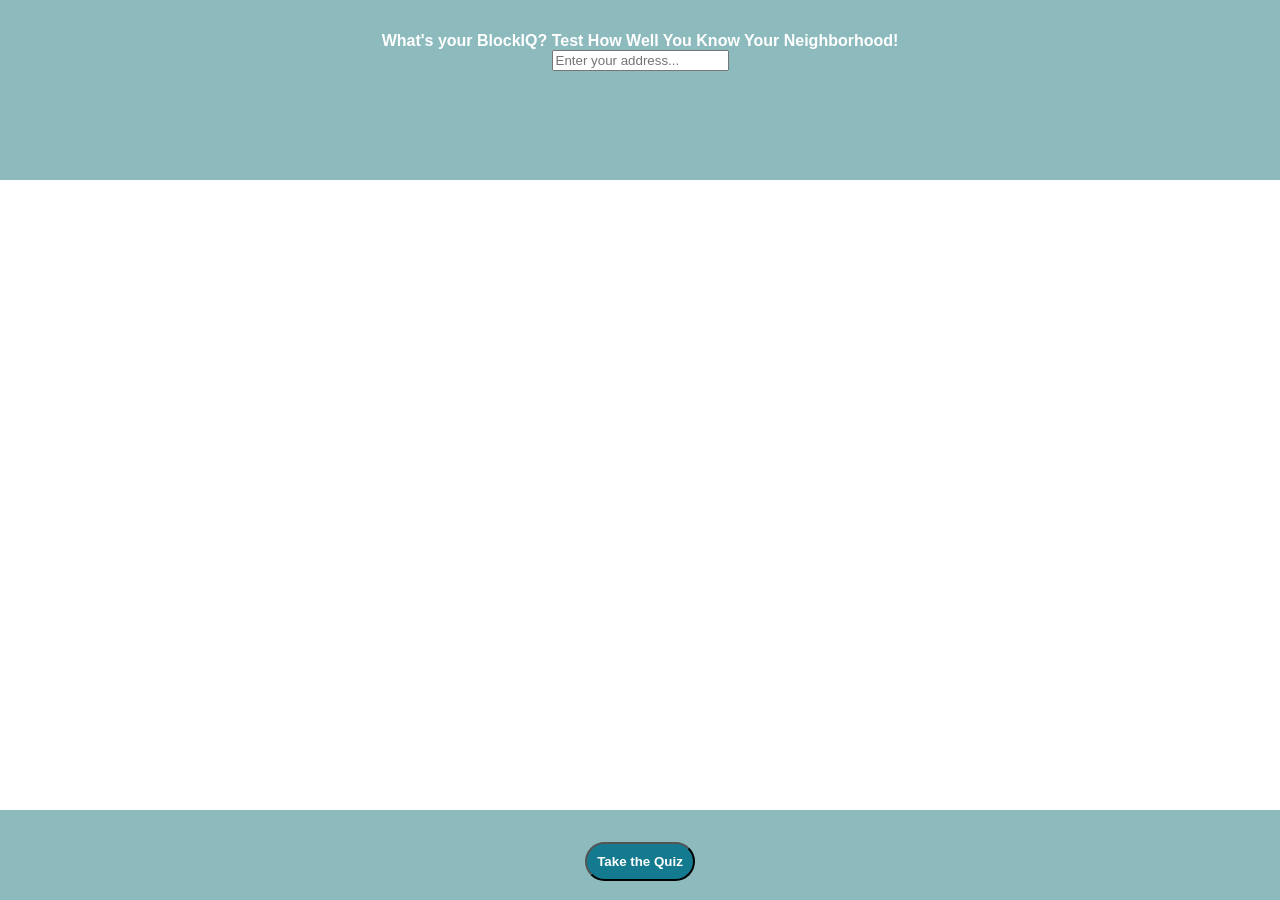
==== index.html @ a6918925 "Merge remote-tracking branch 'refs/remotes/Pherman09/master'" ====
<!DOCTYPE html>
<html>
  <head>
    <meta charset="utf-8">
    <!-- CSS Imports -->
    <link rel="stylesheet" href="css/leaflet.css" />
    <link rel="stylesheet" href="css/style.css" />
    <link rel="stylesheet" href="js/L.GeoSearch-master/src/css/l.geosearch.css" />
  </head>
  <body>
    <div id="Scene1">
      <!-- Header -->
      <header class="header">
        <div id="AppTitle">What's your BlockIQ? Test How Well You Know Your Neighborhood!</div>
        <input type="text" name="adname" id="AddressForm" placeholder="Enter your address...">
      </header>
      <!-- Map -->
      <div id="map" class="map"></div>
      <!--Footer-->
      <footer class="footer">
          <button id="ToQuizSlide">Take the Quiz</button>
      </footer>
    </div>
    <div id="Scene2">
      <p>Secret Text</p>
    <div>
    <!-- Javascript Imports -->
    <script src="js/jquery-2.2.0.js"></script>
    <script src="js/underscore.js"></script>
    <script src="js/Chart.js"></script>
    <script src="js/leaflet.js"></script>
    <script src="chartdata.js"></script>
    <script src="js/L.GeoSearch-master/src/js/l.control.geosearch.js"></script>
    <script src="js/L.GeoSearch-master/src/js/l.geosearch.provider.google.js"></script>
    <script src="FunctionsBlockIQ.js"></script>
  </body>
</html>
---- css/style.css ----
body {
    padding: 0;
    overflow: hidden;
    font-family: helvetica, arial, sans-serif;
}

.map {
    position: absolute;
    margin-top: 20%;
    right: 0%;
    left: 0%;
    height: 70%;
    bottom:10%;
}

.header {
    position: absolute;
    top: 0%;
    right: 0%;
    left: 0%;
    height: 20%;
    width: 100%;
    background-color: #8CBABD;
    text-align: center;
}

#AppTitle{
  margin-top: 2.5%;
  color: white;
  font-weight: bold;
}

#leaflet-control-geosearch-qry {
  width: 100%;
  height: 28px;
  padding: 0;
  text-indent: 8px;
  border-radius: 4px;
  border: none;
  background-color:white;
}

.footer {
  position: absolute;
  bottom:0%;
  right: 0%;
  left: 0%;
  height:10%;
  width: 100%;
  background-color: #8CBABD;
  text-align: center;
}

#ToQuizSlide {
  margin-top: 2.5%;
  color: white;
  font-weight: bold;
  align-content: center;
  border-radius: 25px;
  background-color: #147A8F;
  padding: 10px 10px;
}
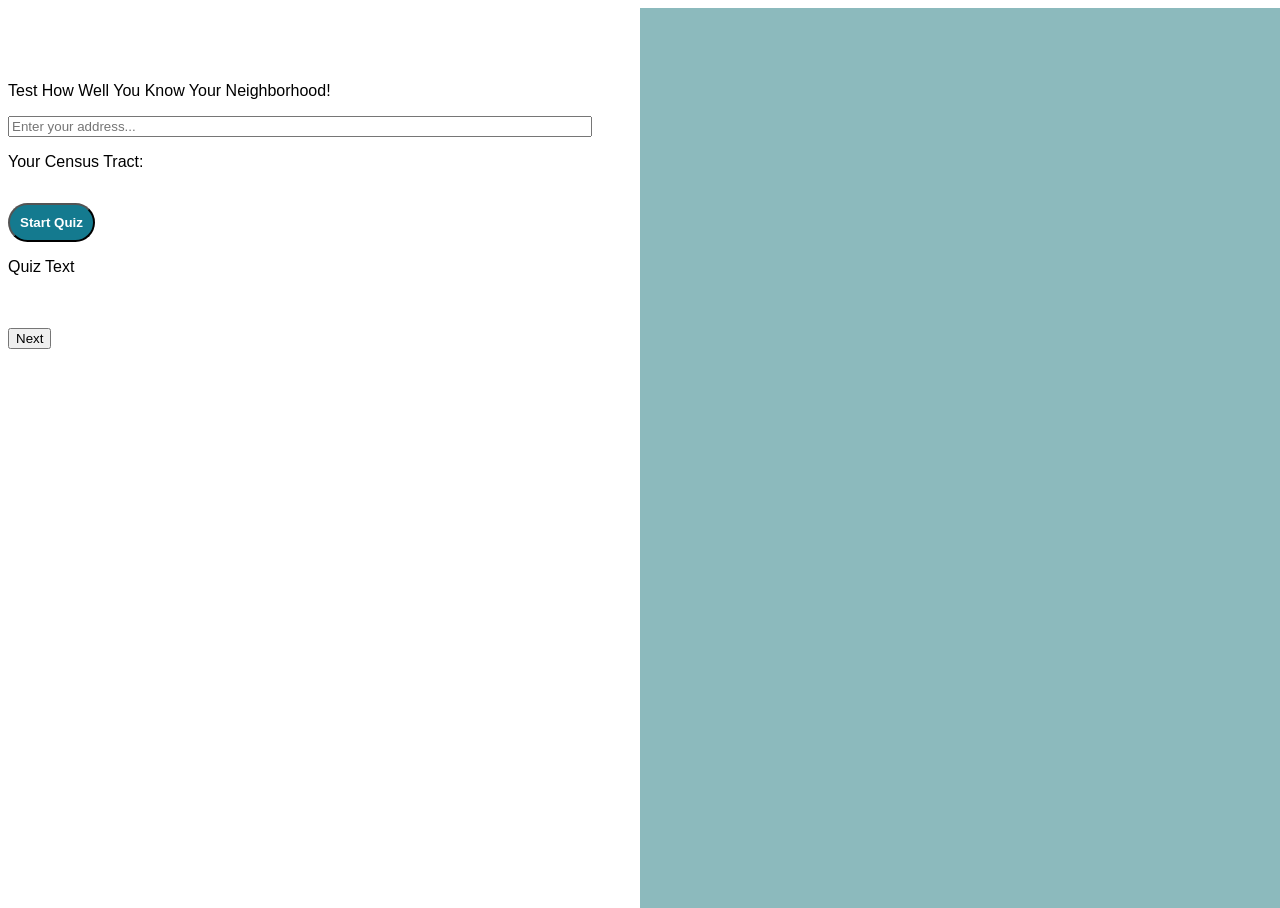
==== commit 9959b9b4: "Merge remote-tracking branch 'refs/remotes/Pherman09/master'" ====
--- a/index.html
+++ b/index.html
@@ -8,22 +8,32 @@
     <link rel="stylesheet" href="js/L.GeoSearch-master/src/css/l.geosearch.css" />
   </head>
   <body>
-    <div id="Scene1">
-      <!-- Header -->
-      <header class="header">
-        <div id="AppTitle">What's your BlockIQ? Test How Well You Know Your Neighborhood!</div>
-        <input type="text" name="adname" id="AddressForm" placeholder="Enter your address...">
-      </header>
-      <!-- Map -->
-      <div id="map" class="map"></div>
-      <!--Footer-->
-      <footer class="footer">
-          <button id="ToQuizSlide">Take the Quiz</button>
-      </footer>
-    </div>
-    <div id="Scene2">
-      <p>Secret Text</p>
-    <div>
+    <!--Sidebar-->
+    <sidebar>
+      <div id="Scene1">
+        <h1 id="AppTitle">What's your BlockIQ?</h1>
+        <p id ="subtitle">Test How Well You Know Your Neighborhood!</p>
+        <input type="text" name="adname" id="AddressForm" placeholder="Enter your address..."-->
+      </div>
+      <div id="Scene2">
+        <p>Your Census Tract: <span id="CensusNum"></span></p>
+        <button id="ToQuizSlide">Start Quiz</button>
+      </div>
+      <div id="Scene3">
+        <p>Quiz Text</p>
+        <div id="question"></div>
+        <div id="buttons"></div>
+        <br>
+        <br>
+        <input type="submit" id="button-next" value="Next">
+        <label id="cat"></label>
+        <label id="cat-numRight"></label>
+        <div id="image" class="image"></div>
+        <label id="cat-text"></label>
+      </div>
+    </sidebar>
+    <!-- Map -->
+    <div id="map" class="map"></div>
     <!-- Javascript Imports -->
     <script src="js/jquery-2.2.0.js"></script>
     <script src="js/underscore.js"></script>
--- a/css/style.css
+++ b/css/style.css
@@ -6,22 +6,40 @@
 
 .map {
     position: absolute;
-    margin-top: 20%;
-    right: 0%;
-    left: 0%;
-    height: 70%;
-    bottom:10%;
-}
-
-.header {
-    position: absolute;
-    top: 0%;
-    right: 0%;
-    left: 0%;
-    height: 20%;
+    height:100%;
+    left:50%;
     width: 100%;
     background-color: #8CBABD;
     text-align: center;
+}
+
+.image0{
+    width: 150px;
+    height: 100px;
+    background-image: url("http://i.stack.imgur.com/2OrtT.jpg");
+    background-size: cover;
+    background-repeat: no-repeat;
+    background-position: 50% 50%;
+}
+
+.image1{
+
+}
+
+.image2{
+
+}
+
+.image3{
+
+}
+
+.image4{
+
+}
+
+.image5{
+
 }
 
 #AppTitle{
@@ -30,25 +48,14 @@
   font-weight: bold;
 }
 
-#leaflet-control-geosearch-qry {
-  width: 100%;
-  height: 28px;
-  padding: 0;
-  text-indent: 8px;
-  border-radius: 4px;
-  border: none;
-  background-color:white;
+sidebar {
+  position: absolute;
+  width:50%;
+  height:100%;
 }
 
-.footer {
-  position: absolute;
-  bottom:0%;
-  right: 0%;
-  left: 0%;
-  height:10%;
-  width: 100%;
-  background-color: #8CBABD;
-  text-align: center;
+#AddressForm {
+  width:90%;
 }
 
 #ToQuizSlide {
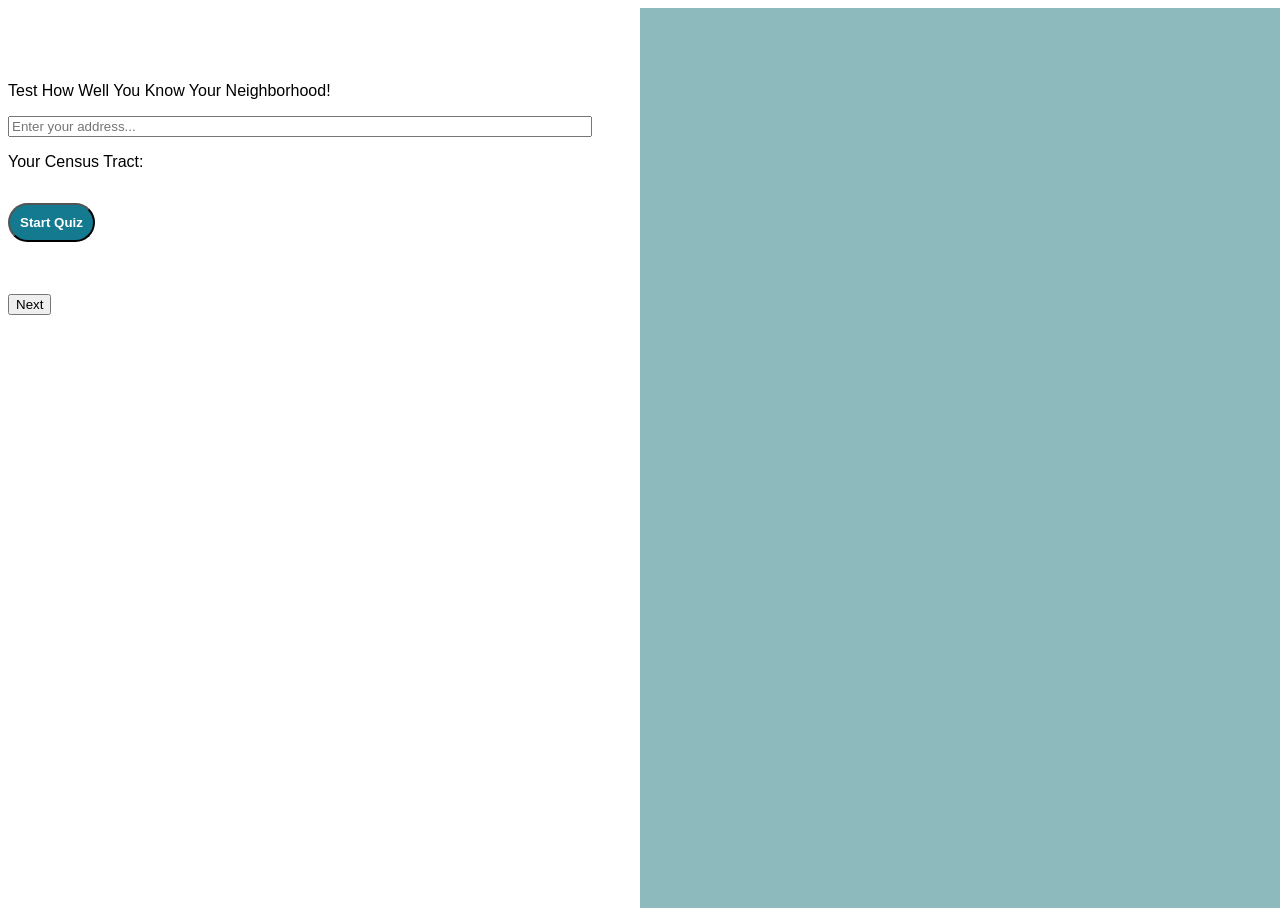
==== commit cf6557e5: "my change" ====
--- a/index.html
+++ b/index.html
@@ -13,14 +13,14 @@
       <div id="Scene1">
         <h1 id="AppTitle">What's your BlockIQ?</h1>
         <p id ="subtitle">Test How Well You Know Your Neighborhood!</p>
-        <input type="text" name="adname" id="AddressForm" placeholder="Enter your address..."-->
+        <input type="text" name="adname" id="AddressForm" placeholder="Enter your address...">
       </div>
       <div id="Scene2">
         <p>Your Census Tract: <span id="CensusNum"></span></p>
         <button id="ToQuizSlide">Start Quiz</button>
       </div>
       <div id="Scene3">
-        <p>Quiz Text</p>
+        <p id="count"></p>
         <div id="question"></div>
         <div id="buttons"></div>
         <br>
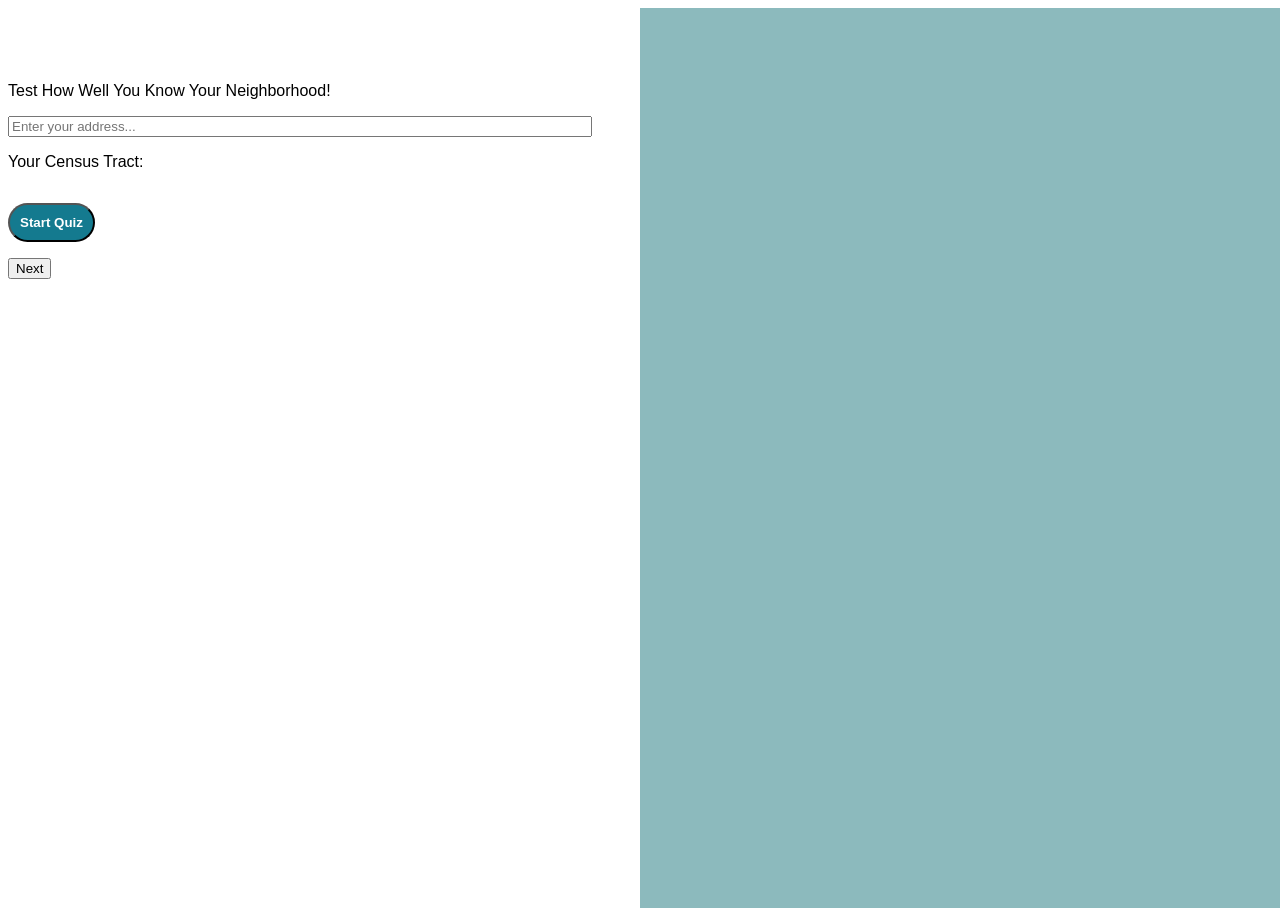
==== commit b66a6a84: "final change" ====
--- a/index.html
+++ b/index.html
@@ -23,8 +23,6 @@
         <p id="count"></p>
         <div id="question"></div>
         <div id="buttons"></div>
-        <br>
-        <br>
         <input type="submit" id="button-next" value="Next">
         <label id="cat"></label>
         <label id="cat-numRight"></label>
